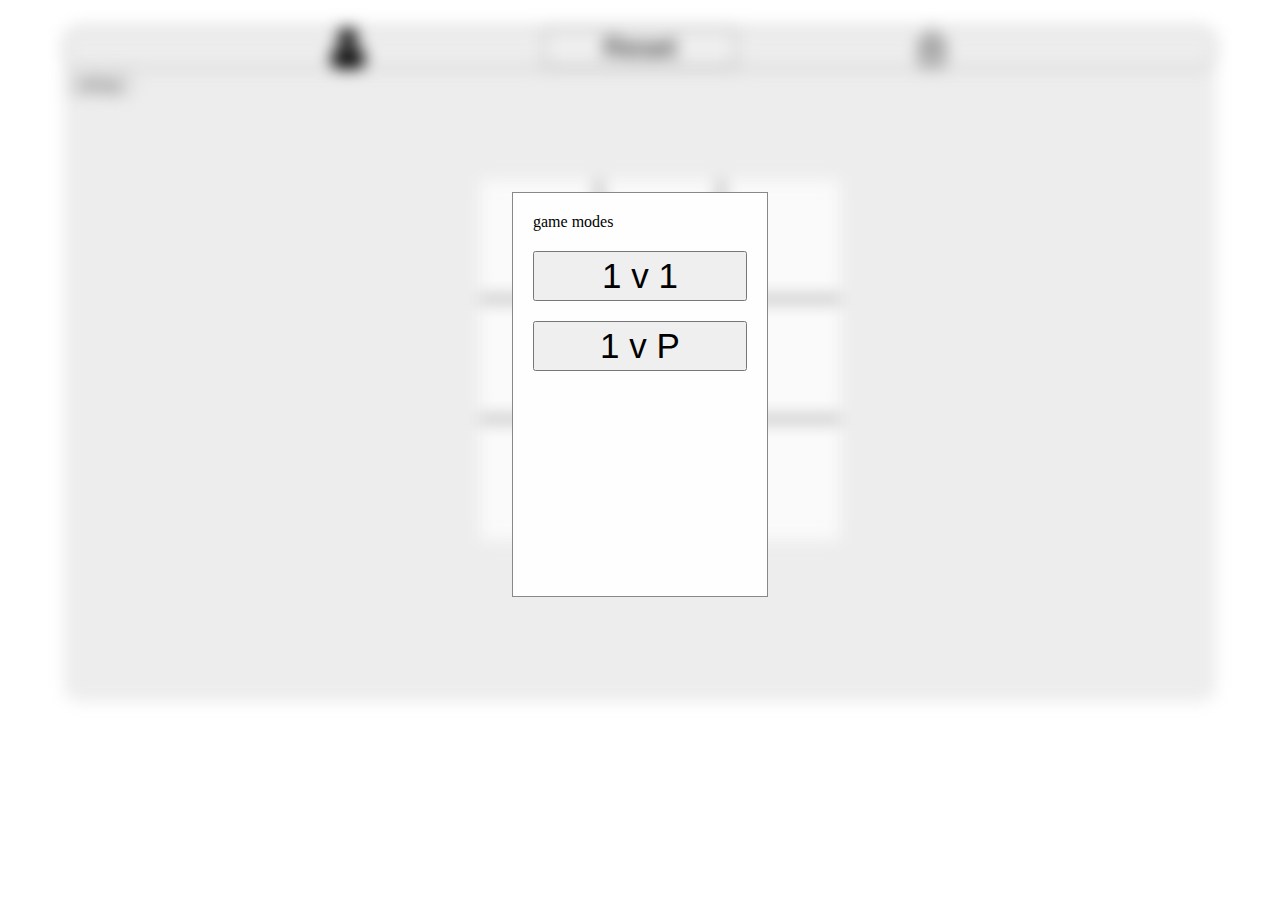
==== index.html @ 3463e631 "changed ui colors,added icons,fixed draw logic" ====
<!doctype html>

<html lang="en">

<head>
  <meta charset="utf-8">

  <title>TicTacToe</title>
  <meta name="viewport" content="width=device-width, initial-scale=1.0">
  <meta name="description" content="The HTML5 Herald">
  <meta name="author" content="SitePoint">

  <link rel="stylesheet" href="css/styles.css?v=1.0">



  <link rel="preconnect" href="https://fonts.gstatic.com">
  <link href="https://fonts.googleapis.com/css2?family=Russo+One&display=swap" rel="stylesheet"> 

</head>

<body>
  <div class="container">
    
    <div class="score-board">
      <p class = "score-title" id = "player1"></p>
      <img class = "icon" src="/icons/user.png" alt="person picture">
      <button class="reset-btn">Reset</button>
      <img class = "icon" src="/icons/robot.png" alt="person picture">
      <p class = "score-title" id = "player2"></p>
    </div>

    <div class="settings">
      <button id="myBtn" >settings</button>
    </div>

    

    <div class="board-container">
      <div class="board">
        <div class="box-left"></div>
        <div class="box"></div>
        <div class="box-right"></div>
        <div class="box-left"></div>
        <div class="box"></div>
        <div class="box-right"></div>
        <div class="box-left" id="last-left"></div>
        <div class="box" id="last-bottom"></div>
        <div class="box-right" id="last-right"></div>
      </div>
    </div>


  </div>


<!-- The Modal -->
<div id="myModal" class="modal">
  <!-- Modal content -->
  
  <div class="modal-content">
    <p>game modes</p>
    <div class="settings-buttons">

      <button class="btn" id="player-versus-player">1 v 1</button>
      <button class="btn" id="player-versus-computer">1 v P</button>

      <div id = "choice-box-computer">
        <P>Choose a difficultiy:</P>
        <button id ="easyDifBtn" > easy </button>
        <button id ="mediumDifBtn" > medium </button>
        <button id ="hardDifBtn" > hard </button>
      </div>
    </div>

  </div>
</div>



  <script src="js/scripts.js"></script>
</body>

</html>
---- css/styles.css ----
/* https://meyerweb.com/eric/tools/css/reset/ */
html, body, div, span, applet, object, iframe,
h1, h2, h3, h4, h5, h6, p, blockquote, pre,
a, abbr, acronym, address, big, cite, code,
del, dfn, em, img, ins, kbd, q, s, samp,
small, strike, strong, sub, sup, tt, var,
b, u, i, center,
dl, dt, dd, ol, ul, li,
fieldset, form, label, legend,
table, caption, tbody, tfoot, thead, tr, th, td,
article, aside, canvas, details, embed,
figure, figcaption, footer, header, hgroup,
menu, nav, output, ruby, section, summary,
time, mark, audio, video {
  margin: 0;
  padding: 0;
  border: 0;
  font-size: 100%;
  font: inherit;
  vertical-align: baseline;
  
}
/* HTML5 display-role reset for older browsers */
article, aside, details, figcaption, figure,
footer, header, hgroup, menu, nav, section {
  display: block;
}



* {
    box-sizing: border-box;
    
}
body{
    min-width: 100vw;
    min-height: 100vh;
}

.score-board{
    display: flex;
    justify-content: space-around;
    font-size: 34px;
    border: 1px solid gray;
    border-radius: 15px;
    
}
.reset-btn{
    position: relative;
    
    width: 15vw;
    min-width: 100px;
    font-size: 28px;
}

.board{
    position: relative;
    top: 10vh;
    display:grid;
    height: 35vh;
    width: 25vw;
    margin-left: auto;
    margin-right: auto;
    min-width: 250px;
    grid-template-columns: repeat(3,1fr);
}


.board-container{
    width: 100%;
    height: calc(100% - 67px);
    
}

.board :hover{
    cursor: pointer;
    background-color: rgba(0, 0, 255, 0.100);
    box-shadow: black;
    -webkit-box-shadow: -2px -1px 6px 0px rgba(48, 50, 50, 0.8);
    -moz-box-shadow:    -2px -1px 6px 0px rgba(48, 50, 50, 0.8);
    box-shadow:         -2px -1px 6px 0px rgba(48, 50, 50, 0.8);
}

.box-left{
    border-right: 2px solid;
    border-bottom: 2px solid;
    background-color: rgba(255, 255, 255, 0.755);
    min-width: 120px;
    min-height: 120px;

    font-size: 40px;
    text-align: center;
    vertical-align: middle;
    line-height:90px ;

}

.box{
    background-color: rgba(255, 255, 255, 0.755);
    border-bottom: 2px solid;
    min-width: 120px;
    min-height: 120px;

    font-size: 40px;
    text-align: center;
    vertical-align: middle;
    line-height:90px ;
}

.box-right{
    background-color: rgba(255, 255, 255, 0.755);
    border-left: 2px solid;
    border-bottom: 2px solid;
    min-width: 120px;
    min-height: 120px;

    font-size: 40px;
    text-align: center;
    vertical-align: middle;
    line-height:90px ;
}



#last-left{
     border-bottom: none;
}
#last-bottom{
    border-bottom: none;
}
#last-right{
    border-bottom: none;
}


#myBtn{
  position: relative;
  left: 5px;
  top:5px;
  
}

.container{
    position: relative;
    top: 3vh;
    width: 90vw;
    height: 75vh;
    left: 5vw;
    min-width: 320px;
    background-color: rgba(128, 128, 128, 0.145);
    box-sizing: border-box;
    border-radius: 15px;
}


.score-title{
  font-family: 'Russo One', sans-serif;
}


.icon{
  width: 40px;
  height: 40px;
}























 /* The Modal (background) */
 .modal {
    display: none; /* Hidden by default */
    position: fixed; /* Stay in place */
    z-index: 1; /* Sit on top */
    left: 0;
    top: 0;
    width: 100%; /* Full width */
    height: 100%; /* Full height */
    overflow: auto; /* Enable scroll if needed */
   
  }
  
  /* Modal Content/Box */
  .modal-content {
    background-color: #fefefe;
    margin: 15% auto; /* 15% from the top and centered */
    padding: 20px;
    border: 1px solid #888;
    height: 45%;
    width: 20%; /* Could be more or less, depending on screen size */
  }
  
  /* The Close Button */
  .close {
    color: #aaa;
    float: right;
    font-size: 28px;
    font-weight: bold;
  }
  
  .close:hover,
  .close:focus {
    color: black;
    text-decoration: none;
    cursor: pointer;
  } 

  .settings-buttons{
      
      height: 100%;
      width: 100%;
      
  }

  .btn{
      font-size: 35px;
      height: 50px;
      position: relative;
      top: 20px;
      width: 100%;

  }


  
  #player-versus-computer{
    position: relative;
    top: 40px;
  }

 
  #choice-box-computer{
    position: relative;
    top: 80px;
    padding: 5px;
    height: 100%;
    width: 100%;
    
    
  }

  #easyDifBtn{
    position: relative;
    color: green;
    font-size: 25px;
    width: 100%;
    height: 40px;
    top: 10px;
    
  
  }
  #mediumDifBtn{
    position: relative;
    color:rgb(255, 255, 0);
    font-size: 25px;
    width: 100%;
    height: 40px;
    top: 20px;
    
  }
  #hardDifBtn{
    position: relative;
    color: red;
    font-size: 25px;
    width: 100%;
    height: 40px;
    top: 30px;

  }





/*phone sizes*/

@media only screen and (max-width: 375px){
  .board{
    position: relative;
    margin-left: 0px;
    margin-right: 0px;
    left: 10%;
    height: 20vh;
    width: 10vw;
  }

  .box-left{
   
    border-right: 2px solid;
    border-bottom: 2px solid;
    background-color: rgba(255, 255, 255, 0.755);
    min-width: 90px;
    min-height: 90px;
    
    font-size: 40px;
    text-align: center;
    vertical-align: middle;
    line-height:90px ;

}

.box{
    background-color: rgba(255, 255, 255, 0.755);
    border-bottom: 2px solid;
    min-width: 90px;
    min-height: 90px;

    font-size: 40px;
    text-align: center;
    vertical-align: middle;
    line-height:90px ;
}

.box-right{
    background-color: rgba(255, 255, 255, 0.755);
    border-left: 2px solid;
    border-bottom: 2px solid;
    min-width: 90px;
    min-height: 90px;

    font-size: 40px;
    text-align: center;
    vertical-align: middle;
    line-height:90px ;
  }


  .score-board{
    display: flex;
    justify-content: space-around;
    font-size: 14px;
    border: 1px solid gray;
    border-radius: 15px;
    
}
.reset-btn{
    position: relative;
    
    
    min-width: 80px;
    font-size: 19px;
}



 /* The Modal (background) */
 .modal {
  display: none; /* Hidden by default */
  position: fixed; /* Stay in place */
  z-index: 1; /* Sit on top */
  left: 0;
  top: 0;
  width: 100%; /* Full width */
  height: 100%; /* Full height */
  overflow: auto; /* Enable scroll if needed */
 
}

/* Modal Content/Box */
.modal-content {
  background-color: #fefefe;
  margin: 15% auto; /* 15% from the top and centered */
  padding: 20px;
  border: 1px solid #888;
  height: 50%;
  width: 70%; /* Could be more or less, depending on screen size */
}

/* The Close Button */
.close {
  color: #aaa;
  float: right;
  font-size: 28px;
  font-weight: bold;
}

.close:hover,
.close:focus {
  color: black;
  text-decoration: none;
  cursor: pointer;
} 
 

.btn{
    font-size: 35px;
    height: 40px;
    position: relative;
    top: 20px;
    width: 100%;

}



#player-versus-computer{
  position: relative;
  top: 40px;
}


#choice-box-computer{
  position: relative;
  top: 40px;
  padding: 5px;
  height: 70px;
  width: 100%;
}

.icon{
  width: 20px;
  height: 20px;
}





}
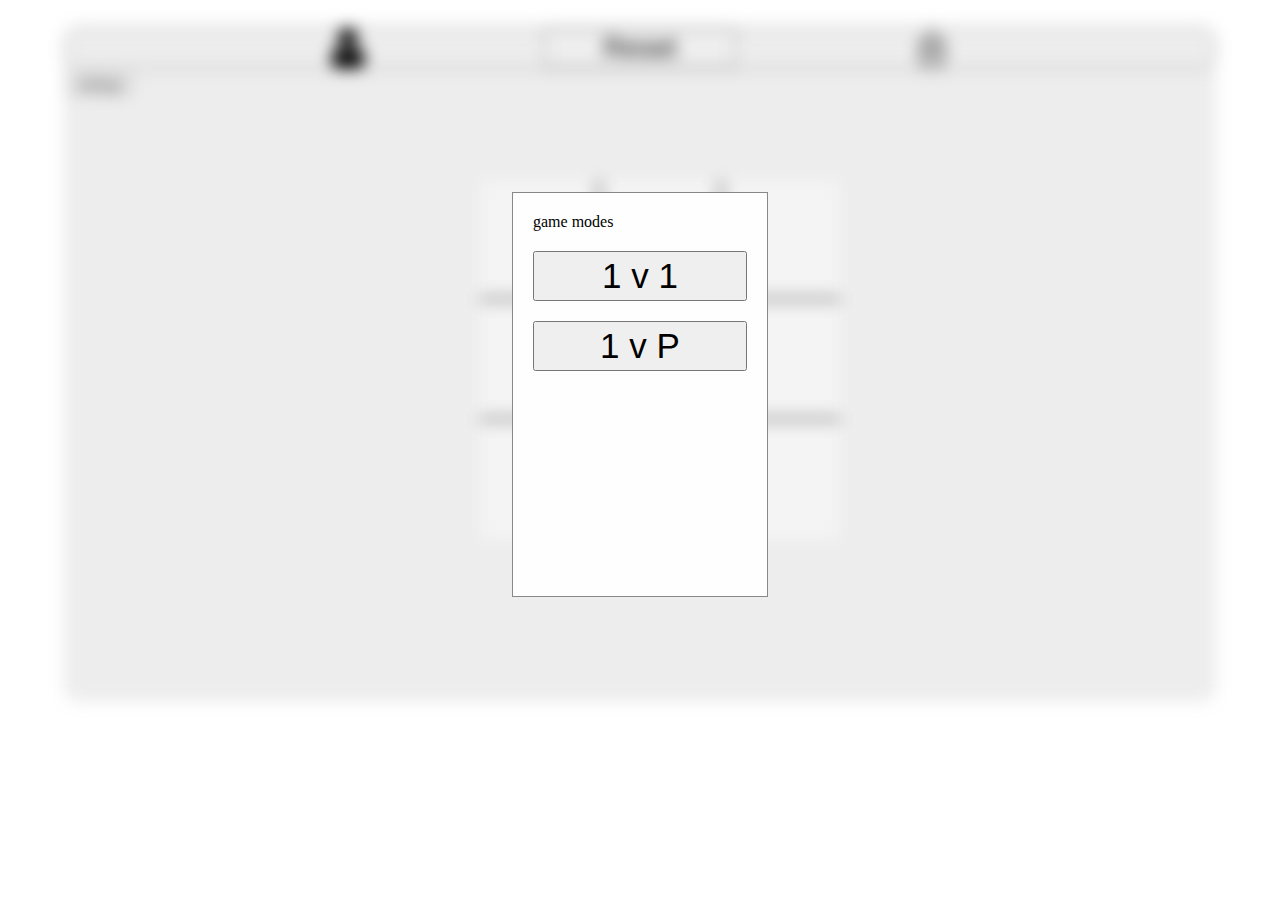
==== commit e97a0407: "improved responsivness for mobile" ====
--- a/index.html
+++ b/index.html
@@ -6,7 +6,10 @@
   <meta charset="utf-8">
 
   <title>TicTacToe</title>
+
   <meta name="viewport" content="width=device-width, initial-scale=1.0">
+
+
   <meta name="description" content="The HTML5 Herald">
   <meta name="author" content="SitePoint">
 
@@ -24,9 +27,9 @@
     
     <div class="score-board">
       <p class = "score-title" id = "player1"></p>
-      <img class = "icon" src="/icons/user.png" alt="person picture">
+      <img class = "icon" src="icons/user.png" alt="person picture">
       <button class="reset-btn">Reset</button>
-      <img class = "icon" src="/icons/robot.png" alt="person picture">
+      <img class = "icon" src="icons/robot.png" alt="person picture">
       <p class = "score-title" id = "player2"></p>
     </div>
 
--- a/css/styles.css
+++ b/css/styles.css
@@ -84,7 +84,7 @@
 .box-left{
     border-right: 2px solid;
     border-bottom: 2px solid;
-    background-color: rgba(255, 255, 255, 0.755);
+    background-color: rgba(255, 255, 255, 0.400);
     min-width: 120px;
     min-height: 120px;
 
@@ -96,7 +96,7 @@
 }
 
 .box{
-    background-color: rgba(255, 255, 255, 0.755);
+    background-color: rgba(255, 255, 255, 0.400);
     border-bottom: 2px solid;
     min-width: 120px;
     min-height: 120px;
@@ -108,7 +108,7 @@
 }
 
 .box-right{
-    background-color: rgba(255, 255, 255, 0.755);
+    background-color: rgba(255, 255, 255, 0.400);
     border-left: 2px solid;
     border-bottom: 2px solid;
     min-width: 120px;
@@ -150,6 +150,7 @@
     background-color: rgba(128, 128, 128, 0.145);
     box-sizing: border-box;
     border-radius: 15px;
+    min-width: 320px;
 }
 
 
@@ -292,12 +293,15 @@
 
 /*phone sizes*/
 
-@media only screen and (max-width: 375px){
+
+
+@media only screen and (max-width: 414px)
+{
   .board{
     position: relative;
     margin-left: 0px;
     margin-right: 0px;
-    left: 10%;
+    left: 15%;
     height: 20vh;
     width: 10vw;
   }
@@ -351,6 +355,12 @@
     border-radius: 15px;
     
 }
+
+.score-title{
+  margin-top: 4px;
+  margin: 5px;
+}
+
 .reset-btn{
     position: relative;
     
@@ -361,30 +371,30 @@
 
 
 
- /* The Modal (background) */
+ 
  .modal {
-  display: none; /* Hidden by default */
-  position: fixed; /* Stay in place */
-  z-index: 1; /* Sit on top */
+  display: none;
+  position: fixed; 
+  z-index: 1; 
   left: 0;
   top: 0;
-  width: 100%; /* Full width */
-  height: 100%; /* Full height */
-  overflow: auto; /* Enable scroll if needed */
+  width: 100%; 
+  height: 100%; 
+  overflow: auto; 
  
 }
 
-/* Modal Content/Box */
+
 .modal-content {
   background-color: #fefefe;
-  margin: 15% auto; /* 15% from the top and centered */
+  margin: 15% auto; 
   padding: 20px;
   border: 1px solid #888;
   height: 50%;
-  width: 70%; /* Could be more or less, depending on screen size */
-}
-
-/* The Close Button */
+  width: 70%; 
+}
+
+
 .close {
   color: #aaa;
   float: right;
@@ -401,7 +411,7 @@
  
 
 .btn{
-    font-size: 35px;
+    font-size: 30px;
     height: 40px;
     position: relative;
     top: 20px;
@@ -437,25 +447,176 @@
 }
 
 
-
-
-
-
-
-
-
-
-
-  
-
-
-
-
-
-
-
-
-
-
-
-
+@media only screen and (max-width:375px){
+  .board{
+    position: relative;
+    left: 29px;
+    height: 20vh;
+    width: 10vw;
+  }
+
+  .box-left{
+   
+    border-right: 2px solid;
+    border-bottom: 2px solid;
+    background-color: rgba(255, 255, 255, 0.755);
+    min-width: 90px;
+    min-height: 90px;
+    
+    font-size: 40px;
+    text-align: center;
+    vertical-align: middle;
+    line-height:90px ;
+
+}
+
+.box{
+    background-color: rgba(255, 255, 255, 0.755);
+    border-bottom: 2px solid;
+    min-width: 90px;
+    min-height: 90px;
+
+    font-size: 40px;
+    text-align: center;
+    vertical-align: middle;
+    line-height:90px ;
+}
+
+.box-right{
+    background-color: rgba(255, 255, 255, 0.755);
+    border-left: 2px solid;
+    border-bottom: 2px solid;
+    min-width: 90px;
+    min-height: 90px;
+
+    font-size: 40px;
+    text-align: center;
+    vertical-align: middle;
+    line-height:90px ;
+  }
+
+
+  .score-board{
+    display: flex;
+    justify-content: space-between;
+    font-size: 14px;
+    border: 1px solid gray;
+    border-radius: 15px;
+    
+}
+
+  .score-title{
+    margin-top: 4px;
+    margin: 5px;
+  }
+
+.reset-btn{
+    position: relative;
+    
+    
+    min-width: 80px;
+    font-size: 19px;
+}
+
+
+
+
+ 
+ .modal {
+  display: none; 
+  position: fixed; 
+  z-index: 1; 
+  left: 0;
+  top: 0;
+  width: 100%; 
+  height: 100%; 
+  overflow: auto; 
+ 
+}
+
+
+.modal-content {
+  background-color: #fefefe;
+  margin: 15% auto; 
+  padding: 20px;
+  border: 1px solid #888;
+  height: 55%;
+  width: 70%; 
+}
+
+
+.close {
+  color: #aaa;
+  float: right;
+  font-size: 28px;
+  font-weight: bold;
+}
+
+.close:hover,
+.close:focus {
+  color: black;
+  text-decoration: none;
+  cursor: pointer;
+} 
+ 
+
+.btn{
+    font-size: 35px;
+    height: 40px;
+    position: relative;
+    top: 20px;
+    width: 100%;
+
+}
+
+
+
+#player-versus-computer{
+  position: relative;
+  top: 40px;
+}
+
+
+#choice-box-computer{
+  position: relative;
+  top: 40px;
+  padding: 5px;
+  height: 70px;
+  width: 100%;
+}
+
+.icon{
+  width: 20px;
+  height: 20px;
+}
+
+
+
+
+
+}
+
+
+
+
+
+
+
+
+
+
+
+
+  
+
+
+
+
+
+
+
+
+
+
+
+
